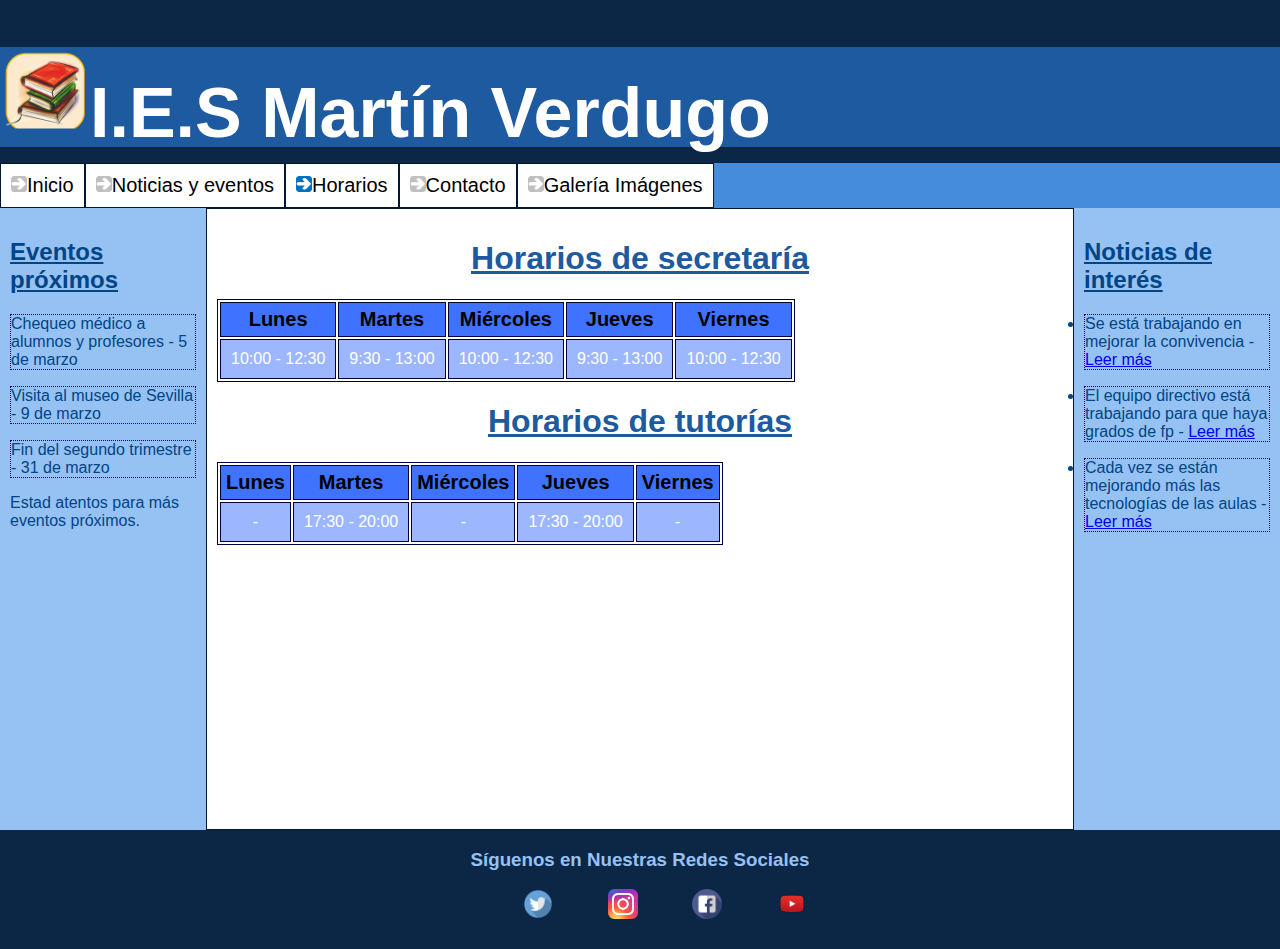
==== horarios.html @ 6ca56194 "Add files via upload" ====
<!DOCTYPE html>
<html lang="es">
<head>
    <meta charset="UTF-8">
    <meta name="viewport" content="width=device-width, initial-scale=1.0">
    <link rel="stylesheet" href="css\stylehorarios.css">
    <link rel="shortcut icon" type="image/jpg" href="imagenes/logotipo.jpg"/>
    <title>Horarios - I.E.S Martín Verdugo</title>
</head>
<body>
    <header>
        <h1><img class="logo" src="imagenes\logotipo.jpg">I.E.S Martín Verdugo</h1>
    </header>
    <nav>
        <ul id="button">
            <li><a href="index.html" title="Ir a inicio"><img src="imagenes/flecha_inactiva.jpg">Inicio</a></li>
            <li><a href="nye.html" title="Ir a noticias y eventos"><img src="imagenes/flecha_inactiva.jpg">Noticias y eventos</a></li>
            <li class="bh"><img src="imagenes/flecha_activa.jpg">Horarios</li>
            <li><a href="contacto.hmtl" title="Ir a contacto"><img src="imagenes/flecha_inactiva.jpg">Contacto</a></li>
            <li><a href="galeria.html" title="Ir a galería"><img src="imagenes/flecha_inactiva.jpg">Galería Imágenes</a></li>
        </ul>
    </nav>
        <div id="contenedor">
            <aside class="izq">
                <h2><u>Eventos próximos</u></h2>
                <li>Chequeo médico a alumnos y profesores - 5 de marzo</li>
                <p></p>
                <li>Visita al museo de Sevilla - 9 de marzo</li>
                <p></p>
                <li>Fin del segundo trimestre - 31 de marzo</li>
                <p></p>
                <p>Estad atentos para más eventos próximos.</p>
            </aside>
            <main>
                <article>
                    <h1><u>Horarios de secretaría</u></h1>
                    <table name="secretaría">
                        <tr>
                            <th>Lunes</th>
                            <th>Martes</th>
                            <th>Miércoles</th>
                            <th>Jueves</th>
                            <th>Viernes</th>
                        </tr>
                        <tr>
                            <td>10:00 - 12:30</td>
                            <td>9:30 - 13:00</td>
                            <td>10:00 - 12:30</td>
                            <td>9:30 - 13:00</td>
                            <td>10:00 - 12:30</td>
                        </tr>
                    </table>

                    <h1><u>Horarios de tutorías</u></h1>
                    <table name="tutorías">
                        <tr>
                            <th>Lunes</th>
                            <th>Martes</th>
                            <th>Miércoles</th>
                            <th>Jueves</th>
                            <th>Viernes</th>
                        </tr>
                        <tr>
                            <td>-</td>
                            <td>17:30 - 20:00</td>
                            <td>-</td>
                            <td>17:30 - 20:00</td>
                            <td>-</td>
                        </tr>
                    </table>

                </article>
            </main>
            <aside class="der">
                <h2><u>Noticias de interés</u></h2>
                <li>Se está trabajando en mejorar la convivencia - <a href="nye.html">Leer más</a></a></li>
                <p></p>
                <li>El equipo directivo está trabajando para que haya grados de fp - <a href="nye.html">Leer más</a></a></li>
                <p></p>
                <li>Cada vez se están mejorando más las tecnologías de las aulas - <a href="nye.html">Leer más</a></a></li>
            </aside>
        </div>
        <footer>
            <h3>Síguenos en Nuestras Redes Sociales</h3>
            <a href="https://twitter.com/login" title="Twitter"><img class="logos" src="imagenes\twitter.png"></img></a>
            <a href="https://www.instagram.com/" title="Instagram"><img class="logos" src="imagenes\instagram.png"></img></i></a>
            <a href="https://es-es.facebook.com/" title="Facebook"><img class="logos" src="imagenes\facebook.png"></img></i></a>
            <a href="https://www.youtube.com/?gl=ES&hl=es" title="YouTube"><img class="logos" src="imagenes\youtube.png"></img></a>
        </footer>
    </body>
</html>
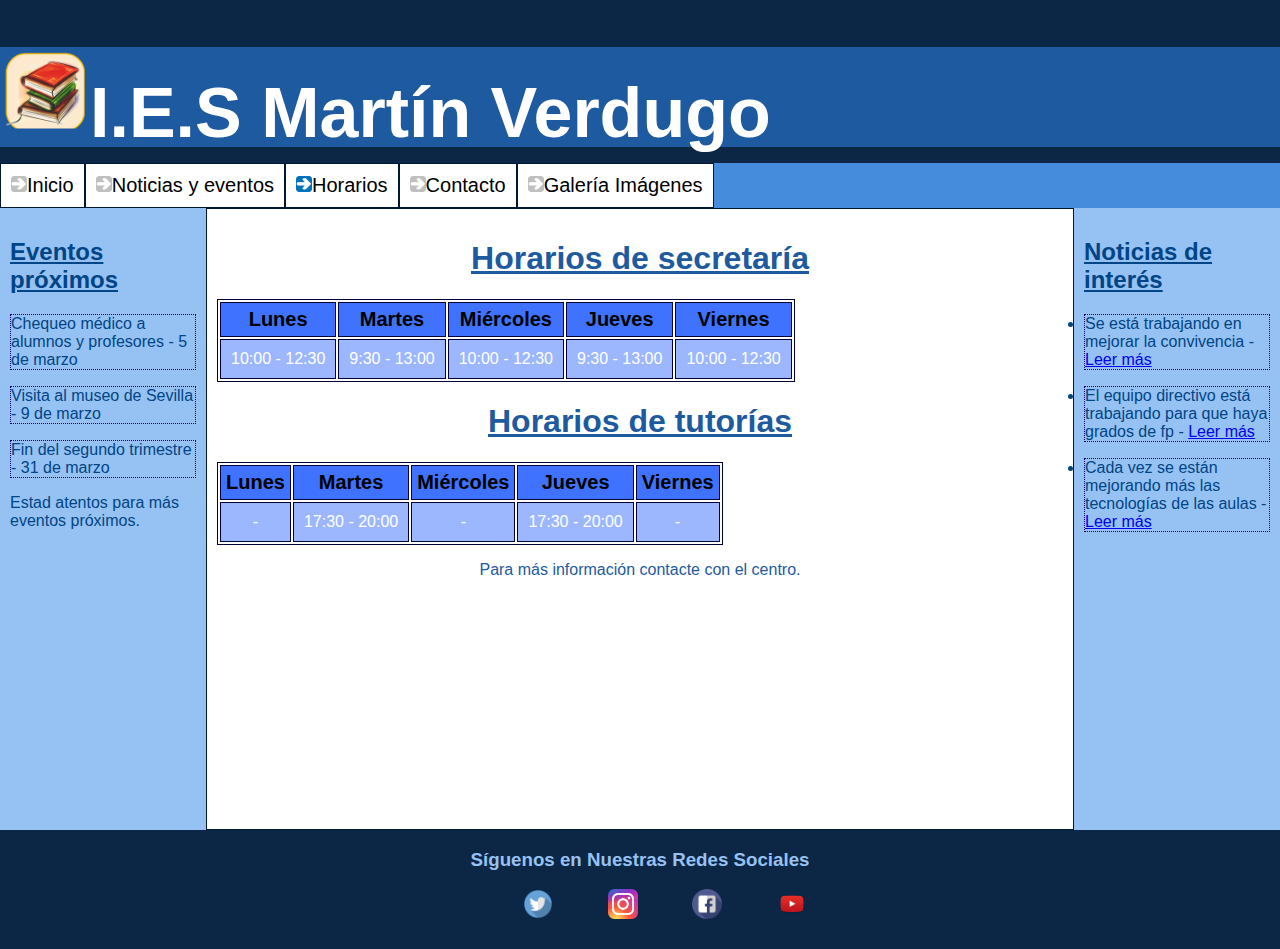
==== commit 7198e026: "Add files via upload" ====
--- a/horarios.html
+++ b/horarios.html
@@ -34,7 +34,7 @@
             <main>
                 <article>
                     <h1><u>Horarios de secretaría</u></h1>
-                    <table name="secretaría">
+                    <table>
                         <tr>
                             <th>Lunes</th>
                             <th>Martes</th>
@@ -50,9 +50,9 @@
                             <td>10:00 - 12:30</td>
                         </tr>
                     </table>
-
+                    
                     <h1><u>Horarios de tutorías</u></h1>
-                    <table name="tutorías">
+                    <table>
                         <tr>
                             <th>Lunes</th>
                             <th>Martes</th>
@@ -68,7 +68,7 @@
                             <td>-</td>
                         </tr>
                     </table>
-
+                    <p>Para más información contacte con el centro.</p>
                 </article>
             </main>
             <aside class="der">
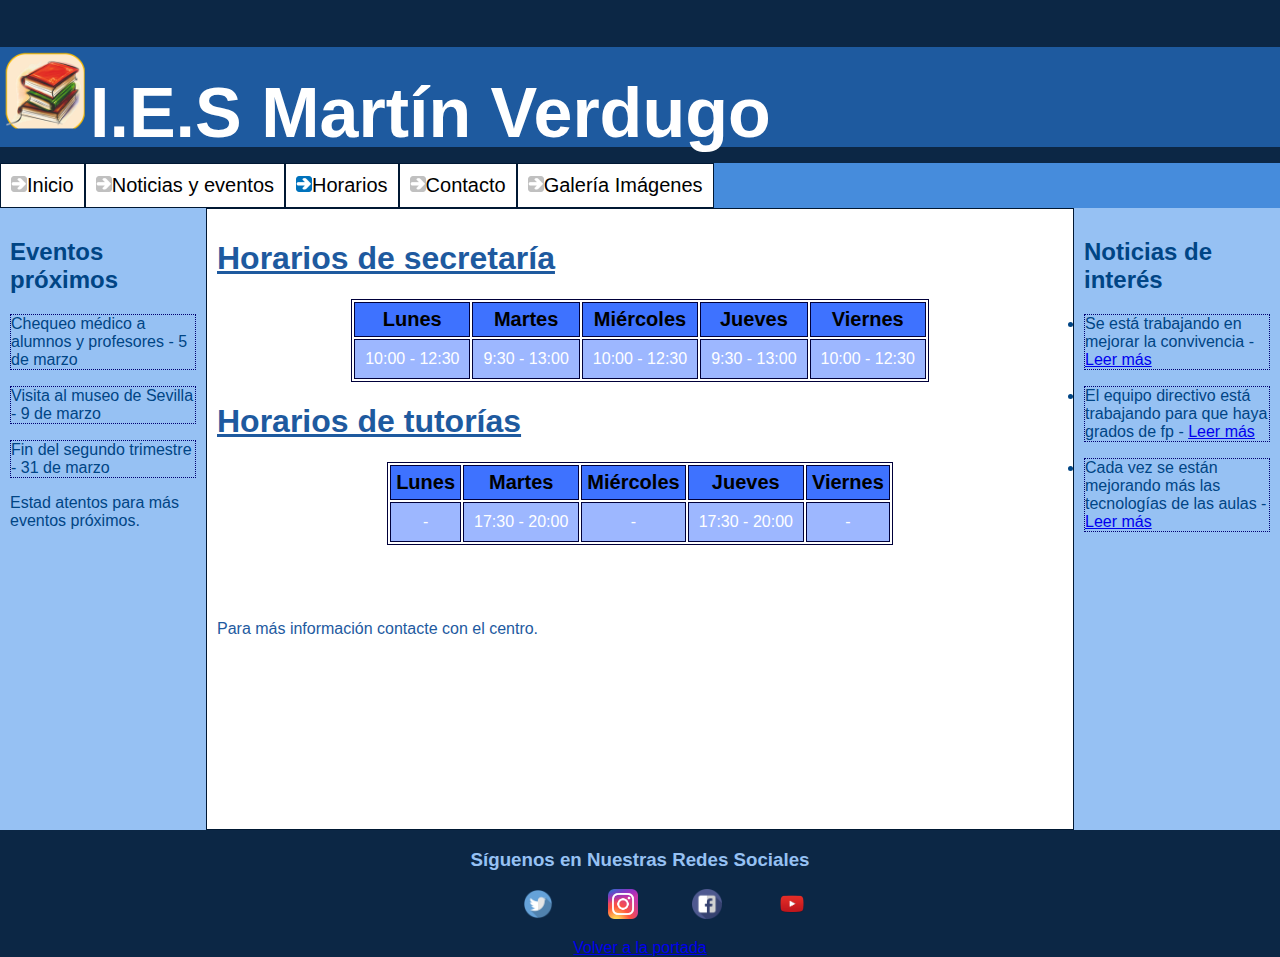
==== commit 5b9f1fbd: "Add files via upload" ====
--- a/horarios.html
+++ b/horarios.html
@@ -22,7 +22,7 @@
     </nav>
         <div id="contenedor">
             <aside class="izq">
-                <h2><u>Eventos próximos</u></h2>
+                <h2>Eventos próximos</h2>
                 <li>Chequeo médico a alumnos y profesores - 5 de marzo</li>
                 <p></p>
                 <li>Visita al museo de Sevilla - 9 de marzo</li>
@@ -72,7 +72,7 @@
                 </article>
             </main>
             <aside class="der">
-                <h2><u>Noticias de interés</u></h2>
+                <h2>Noticias de interés</h2>
                 <li>Se está trabajando en mejorar la convivencia - <a href="nye.html">Leer más</a></a></li>
                 <p></p>
                 <li>El equipo directivo está trabajando para que haya grados de fp - <a href="nye.html">Leer más</a></a></li>
@@ -86,6 +86,7 @@
             <a href="https://www.instagram.com/" title="Instagram"><img class="logos" src="imagenes\instagram.png"></img></i></a>
             <a href="https://es-es.facebook.com/" title="Facebook"><img class="logos" src="imagenes\facebook.png"></img></i></a>
             <a href="https://www.youtube.com/?gl=ES&hl=es" title="YouTube"><img class="logos" src="imagenes\youtube.png"></img></a>
+            <p><a href="portada.html" title="Volver a la portada">Volver a la portada</a></p>
         </footer>
     </body>
 </html>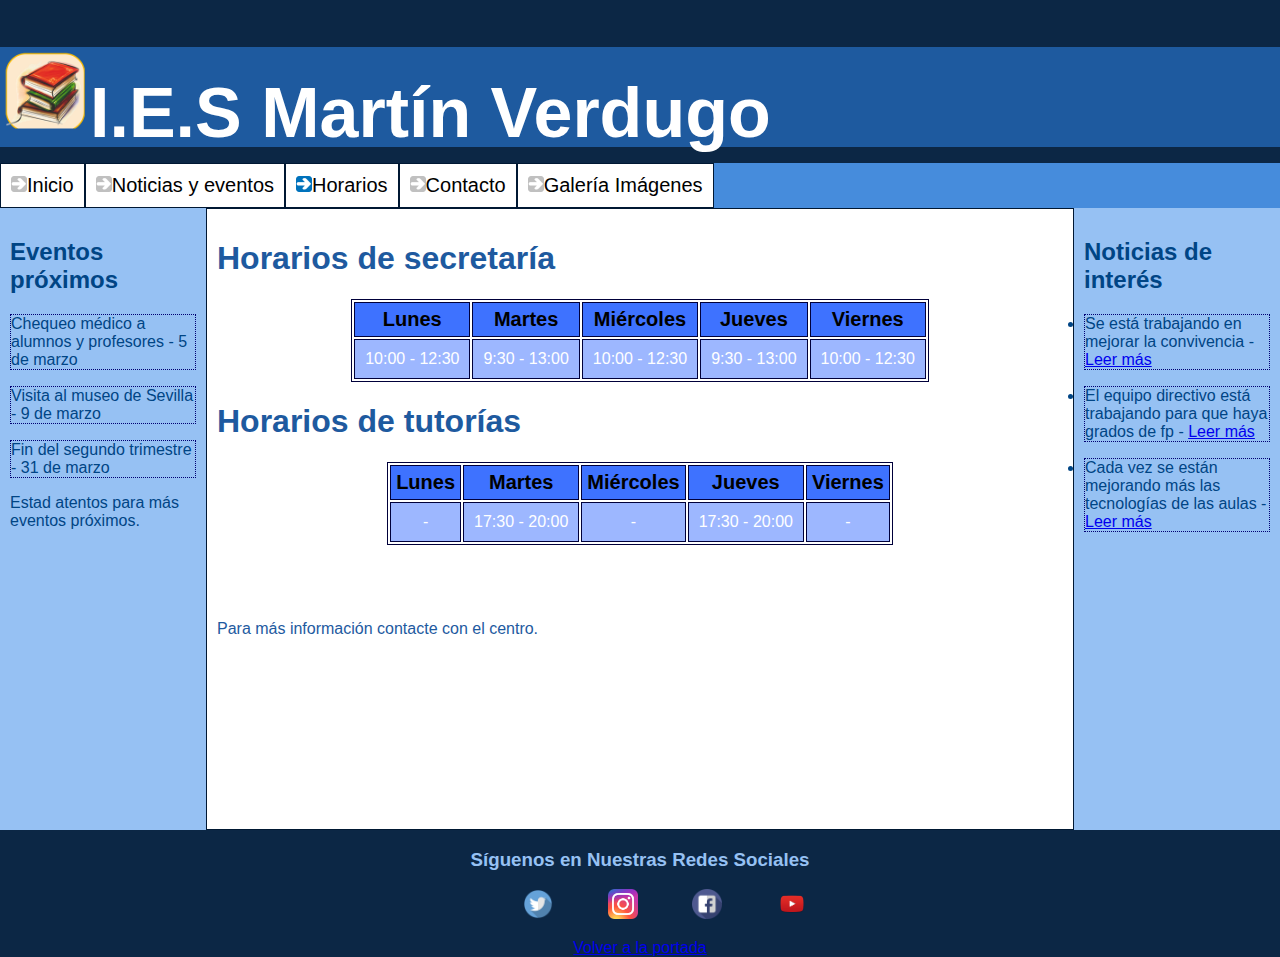
==== commit dbfc228b: "Add files via upload" ====
--- a/horarios.html
+++ b/horarios.html
@@ -33,7 +33,7 @@
             </aside>
             <main>
                 <article>
-                    <h1><u>Horarios de secretaría</u></h1>
+                    <h1>Horarios de secretaría</h1>
                     <table>
                         <tr>
                             <th>Lunes</th>
@@ -51,7 +51,7 @@
                         </tr>
                     </table>
                     
-                    <h1><u>Horarios de tutorías</u></h1>
+                    <h1>Horarios de tutorías</h1>
                     <table>
                         <tr>
                             <th>Lunes</th>
